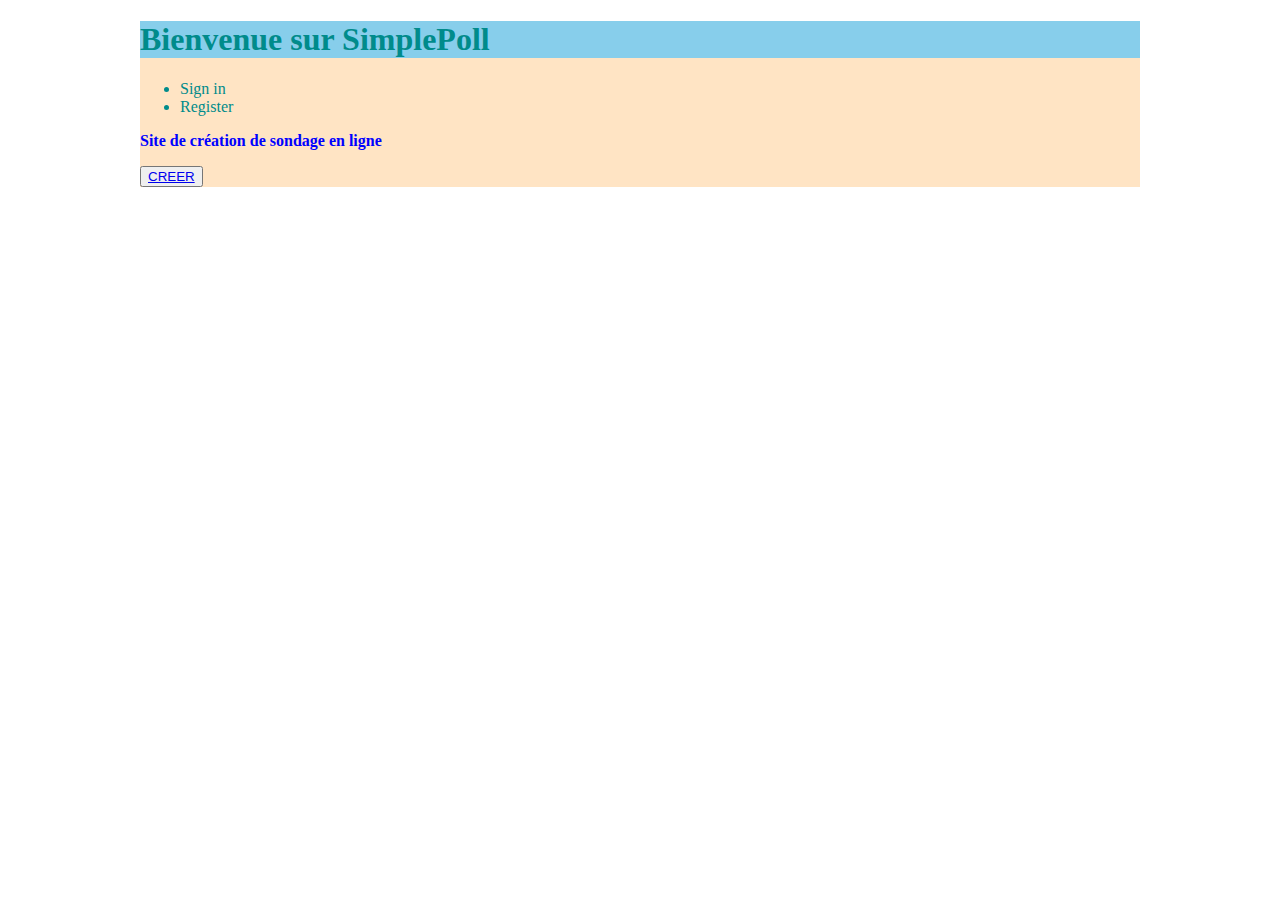
==== Maquette HTML/index.html @ e033c6dc "Début HTML" ====
<!DOCTYPE html>
<html lang="fr">
<head>
    <meta charset="UTF-8">
    <title>Page d'accueil</title>
    <link rel="stylesheet" href="styles.css">
</head>
<body>
   <div id="wrapper">
    <header>
        <h1>Bienvenue sur SimplePoll</h1>
    </header>
    <nav>
       <ul>
           <li>Sign in</li>
           <li>Register</li>
       </ul>
        <!-- Navigation  -->
    </nav>
    <section>
        <p class ="grasbleu">Site de création de sondage en ligne</p>    
    </section>
    <section>
        <button type="button"><a href="creation.html">CREER</a></button>
    </section>
    
    <footer>
        <!-- Pied de page -->
    </footer>
    </div>
</body>
</html>
---- Maquette HTML/styles.css ----
/* Modif des balises directement */

body {
    color: darkcyan;
}

section h1 {
    color: red;
}

header {
    background-color: skyblue;
}

/* Gestion des ID */
#wrapper {
    width: 1000px;
    background-color: bisque;
    margin-left: auto;
    margin-right: auto;
}

/* Gestion des class */

.grasbleu {
    color: blue;
    font-weight: bold;
}
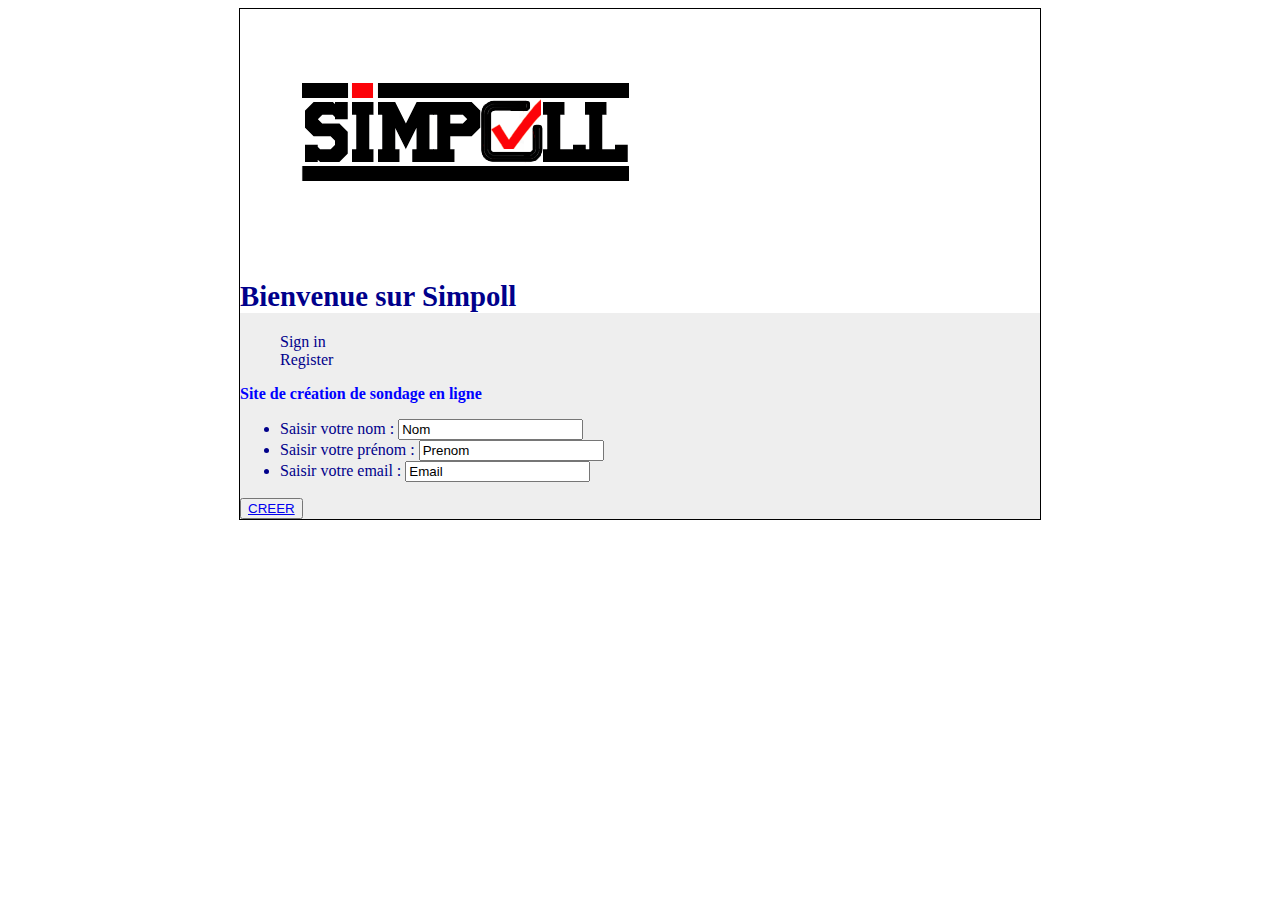
==== commit a36b27ac: "Maquette final" ====
--- a/Maquette HTML/index.html
+++ b/Maquette HTML/index.html
@@ -8,17 +8,23 @@
 <body>
    <div id="wrapper">
     <header>
-        <h1>Bienvenue sur SimplePoll</h1>
+        <img src="logo.png" alt="Logo Simpoll">
+        <h1>Bienvenue sur Simpoll</h1>
     </header>
     <nav>
-       <ul>
+       <ul style="list-style-type:none">
            <li>Sign in</li>
            <li>Register</li>
        </ul>
         <!-- Navigation  -->
     </nav>
     <section>
-        <p class ="grasbleu">Site de création de sondage en ligne</p>    
+        <p class ="grasbleu">Site de création de sondage en ligne</p>   
+        <ul>
+            <li>Saisir votre nom : <input type="text" name="FirstName" value="Nom"></li>
+            <li>Saisir votre prénom : <input type="text" name="FirstName" value="Prenom"></li>
+            <li>Saisir votre email : <input type="text" name="FirstName" value="Email"></li>
+        </ul> 
     </section>
     <section>
         <button type="button"><a href="creation.html">CREER</a></button>
--- a/Maquette HTML/styles.css
+++ b/Maquette HTML/styles.css
@@ -1,21 +1,36 @@
 /* Modif des balises directement */
 
 body {
-    color: darkcyan;
+    color: darkblue;
 }
 
 section h1 {
     color: red;
+    font-size-adjust: auto;
 }
 
 header {
-    background-color: skyblue;
+    background-color: white;
+    font-size: 90%;
 }
 
 /* Gestion des ID */
+/*#wrapper {
+    width: 800px;
+    height: 600px;
+    background-color: bisque;
+    margin-left: auto;
+    margin-right: auto;
+}
+*/
+
 #wrapper {
-    width: 1000px;
-    background-color: bisque;
+    background-color:#EEE;
+    border: 1px solid black;
+    float:center;
+    left:200px;
+    top: 50px;
+    width:800px;
     margin-left: auto;
     margin-right: auto;
 }
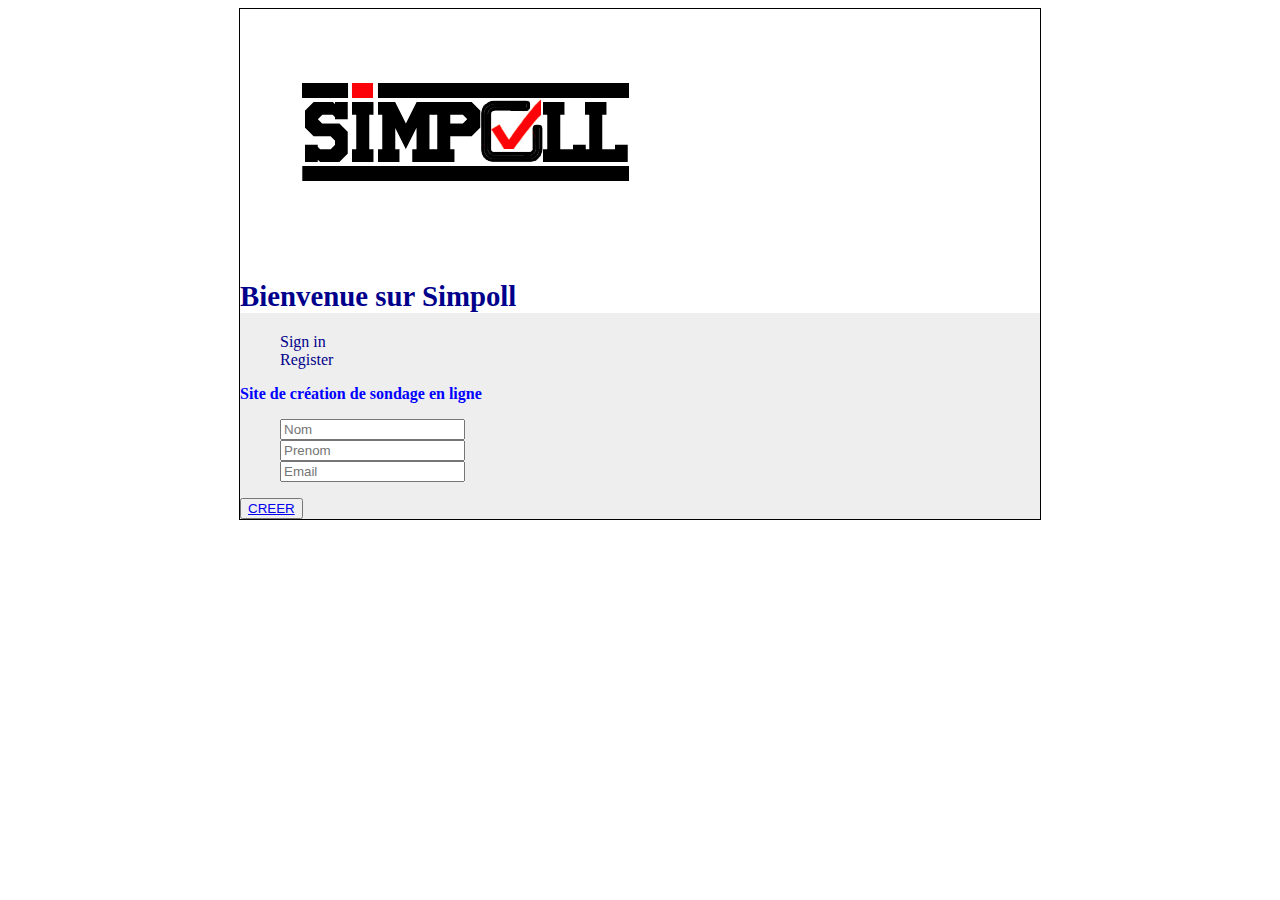
==== commit 0f7f754a: "HTML modifier (placeholer ajoutés)" ====
--- a/Maquette HTML/index.html
+++ b/Maquette HTML/index.html
@@ -20,10 +20,10 @@
     </nav>
     <section>
         <p class ="grasbleu">Site de création de sondage en ligne</p>   
-        <ul>
-            <li>Saisir votre nom : <input type="text" name="FirstName" value="Nom"></li>
-            <li>Saisir votre prénom : <input type="text" name="FirstName" value="Prenom"></li>
-            <li>Saisir votre email : <input type="text" name="FirstName" value="Email"></li>
+        <ul style="list-style-type:none">
+            <li><input type="text" name="FirstName" placeholder="Nom"></li>
+            <li><input type="text" name="FirstName" placeholder="Prenom"></li>
+            <li><input type="text" name="FirstName" placeholder="Email"></li>
         </ul> 
     </section>
     <section>
--- a/Maquette HTML/styles.css
+++ b/Maquette HTML/styles.css
@@ -24,6 +24,16 @@
 }
 */
 
+.bouton a {
+display:block;
+width:150px;
+line-height:50px;
+text-align:center;
+vertical-align:middle;
+color:white;
+text-decoration:none;
+}
+
 #wrapper {
     background-color:#EEE;
     border: 1px solid black;
